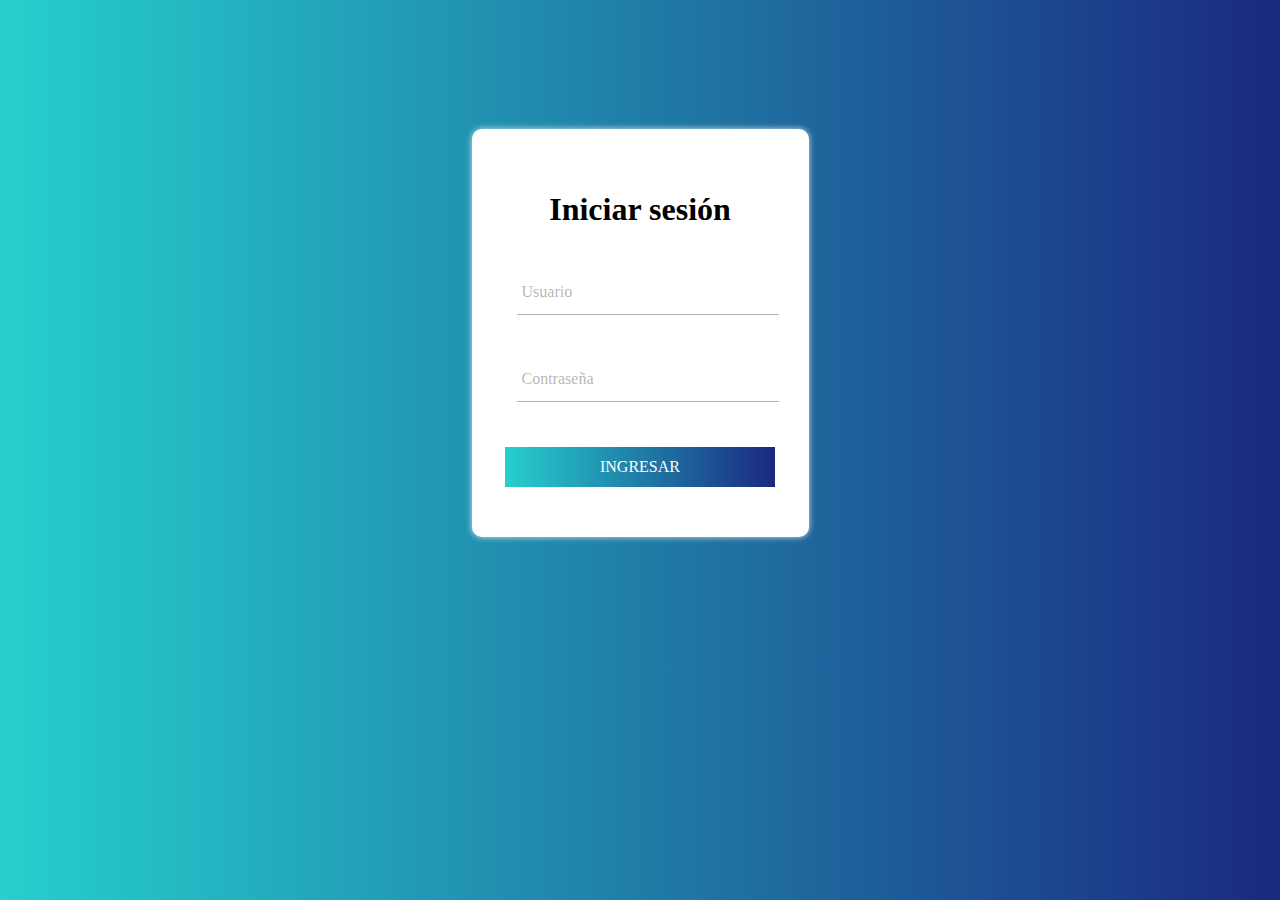
==== index.html @ bb2a0876 "add rename form a index.html" ====
<!DOCTYPE html>
<html lang="es">
<head>
    <meta charset="UTF-8">
    <meta name="viewport" content="width=device-width, initial-scale=1.0">
    <link rel="stylesheet" href="main.css">
    <title>Formulario Admin Campus virtual</title>
</head>
<body>
    <form action="" action="" method="POST" id="form">
        <div class="form">
            <h1>Iniciar sesión</h1>
            <div class="grupo">
                <input type="text" name="" id="name" required><span class="barra"></span>
                <label for="">Usuario</label>
            </div>

            <div class="grupo">
                <input type="password" name="" id="name" required><span class="barra"></span>
                <label for="">Contraseña</label>
            </div>

            <button type="submit">INGRESAR</button>
        </div>




    </form>


</body>
</html>
---- main.css ----
:root{
    --colorTextos:#49454567;
}


*
::before,
::after{
    margin: 0;
    padding: 0;
    box-sizing: border-box;
}

body{
    font-family: 'Roboto';
    background: #1A2980;  /* fallback for old browsers */
    background: -webkit-linear-gradient(to right, #26D0CE, #1A2980);  /* Chrome 10-25, Safari 5.1-6 */
    background: linear-gradient(to right, #26D0CE, #1A2980); /* W3C, IE 10+/ Edge, Firefox 16+, Chrome 26+, Opera 12+, Safari 7+ */
    height: 650px;
    display: flex;
    justify-content: center;
    align-items: center;

}

h1{
    text-align: center;
    font-weight: 700;
}

form{
    background: #fff;
    padding: 40px 0;
    box-shadow: 0 0 6px 0 rgba(255, 255, 255, 0.8);
    border-radius: 10px;
}

.form{
    width: 100%;
    margin: auto;
}

form .grupo{
    position: relative;
    margin: 45px;
}

input{
    background: none;
    color: #c6c6c6;
    font-size: 18px;
    padding: 10px 10px 10px 5px;
    display: block;
    width: 100%;
    border: none;
    border-bottom: 1px solid var(--colorTextos);
}

input:focus{
    outline: none;
    color: #5e5d5d;
}

label{
    color: var(--colorTextos);
    font-size: 16px;
    position: absolute;
    left: 5px;
    top: 10px;
    transition: 0.5s ease-in-out all;
    pointer-events: none;
}

input:focus~label,
input:valid~label {
    top: -14px;
    font-size: 12px;
    color: #2196f3;
}

.barra{
    position: relative;
    display: block;
    width: 100%;
}

.barra::before{
    content:"";
    height: 2px;
    width: 0%;
    bottom:0;
    position:absolute;
    background: linear-gradient(to right, #26D0CE, #1A2980); /* W3C, IE 10+/ Edge, Firefox 16+, Chrome 26+, Opera 12+, Safari 7+ */
    transition: 0.3s ease with;
    left: 0;
}


input:focus~.barra::before{
    width: 100%;
}

button{
    font-family: 'Roboto';
    background: -webkit-linear-gradient(to right, #26D0CE, #1A2980);  /* Chrome 10-25, Safari 5.1-6 */
    background: linear-gradient(to right, #26D0CE, #1A2980); /* W3C, IE 10+/ Edge, Firefox 16+, Chrome 26+, Opera 12+, Safari 7+ */
    border: none;
    display: block;
    width: 80%;
    margin: 10px auto;
    color: white;
    height: 40px;
    font-size: 16px;
    cursor: pointer;
}

@media screen and (max-width:500px){
    form{
        width: 80%;
    }
}
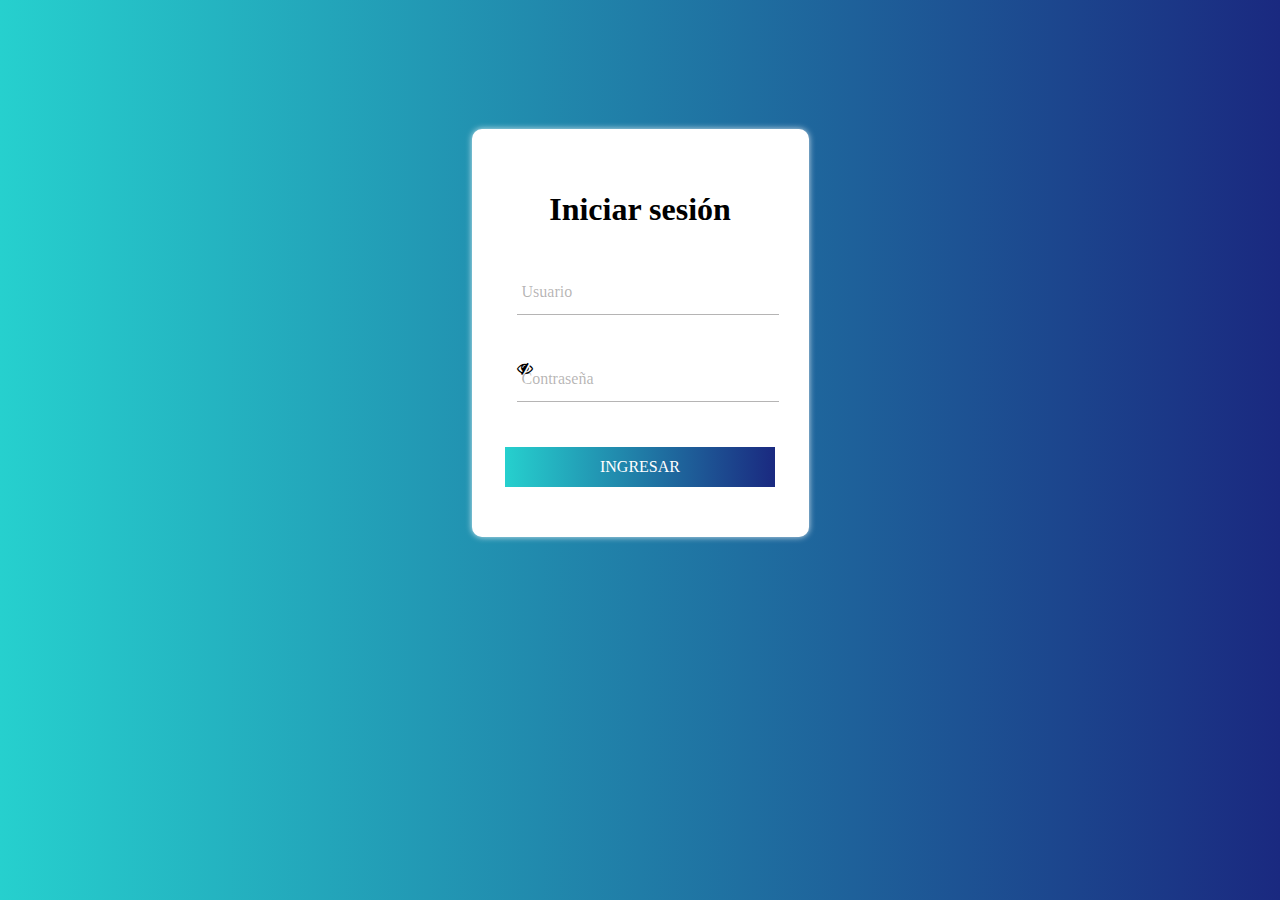
==== commit 838e4afe: "add main.js fuction eyes password html css" ====
--- a/index.html
+++ b/index.html
@@ -4,6 +4,7 @@
     <meta charset="UTF-8">
     <meta name="viewport" content="width=device-width, initial-scale=1.0">
     <link rel="stylesheet" href="main.css">
+    <link rel="stylesheet" href="https://stackpath.bootstrapcdn.com/font-awesome/4.7.0/css/font-awesome.min.css">
     <title>Formulario Admin Campus virtual</title>
 </head>
 <body>
@@ -16,18 +17,19 @@
             </div>
 
             <div class="grupo">
-                <input type="password" name="" id="name" required><span class="barra"></span>
+                <span class="eye" onclick="myFunction()">
+                    <i id="hide1" class="fa fa-eye"></i>
+                    <i id="hide2" class="fa fa-eye-slash"></i>
+                </span>
+                <input type="password" name="" id="myInput" required><span class="barra"></span>
                 <label for="">Contraseña</label>
             </div>
 
-            <button type="submit">INGRESAR</button>
+            <button type="submit" >INGRESAR</button>
         </div>
-
-
-
 
     </form>
 
-
+<script src="main.js" ></script>
 </body>
 </html>--- a/main.css
+++ b/main.css
@@ -1,10 +1,14 @@
+
+/*
+VARIABLE CSS PARA DARLE COLOR A LOS INPUTS
+****************************
+****************************
+*/
 :root{
     --colorTextos:#49454567;
 }
 
-
-*
-::before,
+*::before,
 ::after{
     margin: 0;
     padding: 0;
@@ -14,8 +18,8 @@
 body{
     font-family: 'Roboto';
     background: #1A2980;  /* fallback for old browsers */
-    background: -webkit-linear-gradient(to right, #26D0CE, #1A2980);  /* Chrome 10-25, Safari 5.1-6 */
-    background: linear-gradient(to right, #26D0CE, #1A2980); /* W3C, IE 10+/ Edge, Firefox 16+, Chrome 26+, Opera 12+, Safari 7+ */
+    background: -webkit-linear-gradient(to right, #26D0CE, #1A2980); /*  coloca los colores del degradado */  /* Chrome 10-25, Safari 5.1-6 */
+    background: linear-gradient(to right, #26D0CE, #1A2980); /*  coloca los colores del degradado */  /* W3C, IE 10+/ Edge, Firefox 16+, Chrome 26+, Opera 12+, Safari 7+ */
     height: 650px;
     display: flex;
     justify-content: center;
@@ -28,10 +32,17 @@
     font-weight: 700;
 }
 
+
+/*
+FORMULARIO,INPUTS AND LABELS
+****************************
+****************************
+*/
+
 form{
     background: #fff;
     padding: 40px 0;
-    box-shadow: 0 0 6px 0 rgba(255, 255, 255, 0.8);
+    box-shadow: 0 0 6px 0 rgba(255, 255, 255, 0.8);/* Sombra en la parte de atras del form. */
     border-radius: 10px;
 }
 
@@ -78,6 +89,15 @@
     color: #2196f3;
 }
 
+
+
+
+/*
+DELINIADO INPUTS
+****************************
+****************************
+*/
+
 .barra{
     position: relative;
     display: block;
@@ -95,11 +115,35 @@
     left: 0;
 }
 
-
 input:focus~.barra::before{
     width: 100%;
 }
 
+
+
+
+/*
+FONTAWESOME ICON EYES
+****************************
+****************************
+*/
+
+.fa{
+    margin-right: 10px;
+}
+.eye{
+    position: absolute;
+}
+#hide1{
+    display: none;
+}
+
+
+/*
+BOTON CON DEGRADADO
+****************************
+****************************
+*/
 button{
     font-family: 'Roboto';
     background: -webkit-linear-gradient(to right, #26D0CE, #1A2980);  /* Chrome 10-25, Safari 5.1-6 */
@@ -114,6 +158,9 @@
     cursor: pointer;
 }
 
+
+
+
 @media screen and (max-width:500px){
     form{
         width: 80%;
